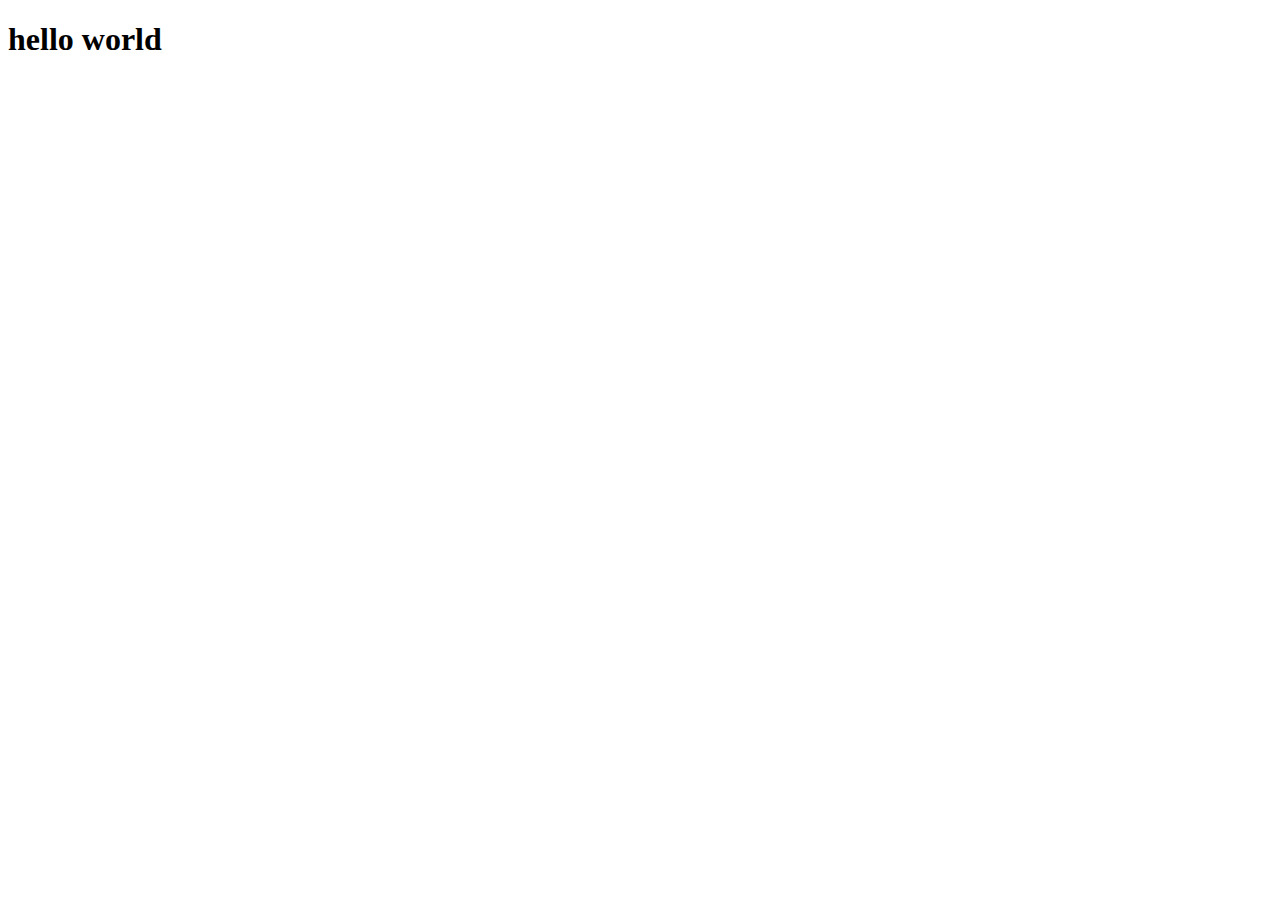
==== menu.html @ d0bc8280 "~" ====
<!DOCTYPE html>
<html lang="en">
<head>
  <meta charset="UTF-8">
  <meta http-equiv="X-UA-Compatible" content="IE=edge">
  <meta name="viewport" content="width=device-width, initial-scale=1.0">
  <title>menu</title>
</head>
<body>
  <h1>hello world</h1>
  
</body>
</html>
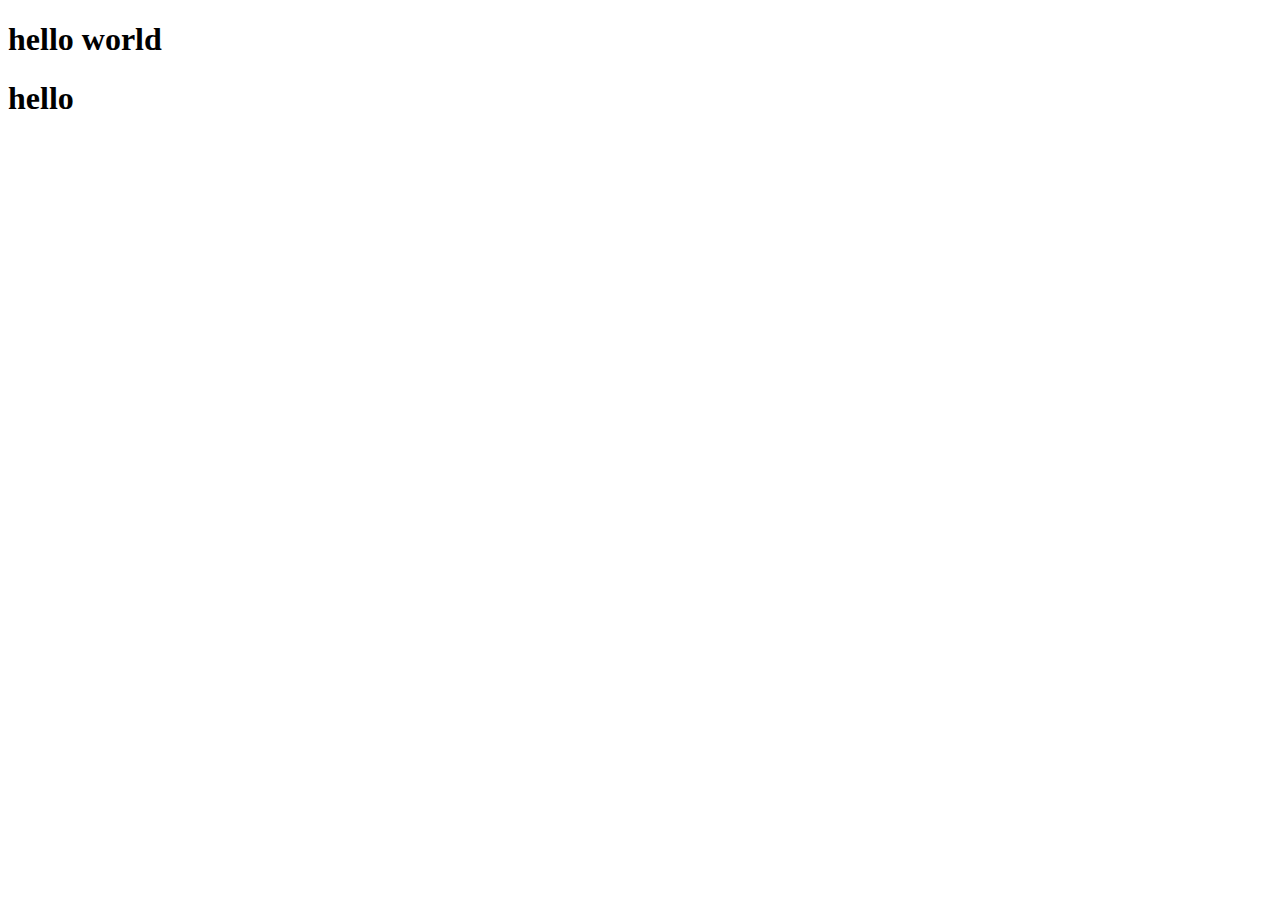
==== commit d1c0cbb6: "menu" ====
--- a/menu.html
+++ b/menu.html
@@ -8,6 +8,7 @@
 </head>
 <body>
   <h1>hello world</h1>
+  <h1>hello</h1>
   
 </body>
 </html>